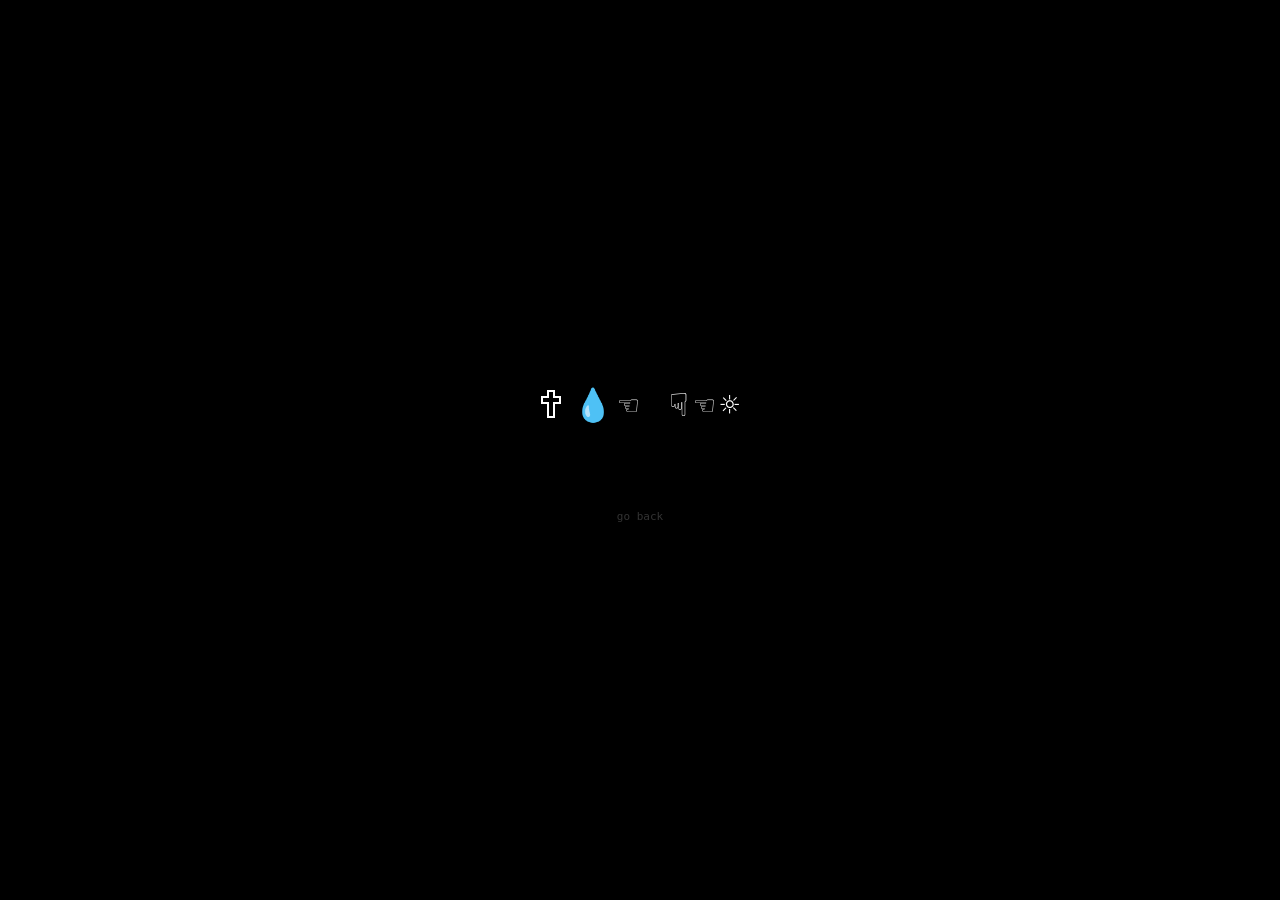
==== secreto.html @ fdb899e3 "Add files via upload" ====
<!DOCTYPE html>
<html lang="en">
<head>
    <meta charset="UTF-8">
    <meta name="viewport" content="width=device-width, initial-scale=1.0">
    <title>...</title>
    <style>
        * {
            margin: 0;
            padding: 0;
            box-sizing: border-box;
        }

        body {
            background-color: #000000;
            color: #ffffff;
            font-family: monospace;
            display: flex;
            justify-content: center;
            align-items: center;
            min-height: 100vh;
            overflow: hidden;
        }

        .void-container {
            width: 100%;
            max-width: 700px;
            padding: 20px;
            text-align: center;
            display: flex;
            flex-direction: column;
            align-items: center;
            gap: 45px;
        }

        .gaster-text {
            font-size: 32px;
            letter-spacing: 6px;
            line-height: 1.8;
            color: #ffffff;
            animation: tremor-void 0.03s infinite linear;
            user-select: none;
            word-wrap: break-word;
            max-width: 100%;
        }

        .caixa-entrada {
            background: #000000;
            border: 1px solid #ffffff;
            color: #ffffff;
            padding: 10px;
            font-size: 16px;
            font-family: monospace;
            text-align: center;
            outline: none;
            width: 220px;
        }

        .botao-enviar {
            background: transparent;
            border: 1px solid #ffffff;
            color: #ffffff;
            padding: 5px 15px;
            font-family: monospace;
            cursor: pointer;
            margin-top: 15px;
        }

        .link-voltar {
            color: #333333;
            text-decoration: none;
            font-size: 11px;
            margin-top: 30px;
        }

        #tela-revelacao {
            display: none;
            position: fixed;
            top: 0;
            left: 0;
            width: 100vw;
            height: 100vh;
            background-color: #000000;
            justify-content: center;
            align-items: center;
            z-index: 9999;
        }

        #imagem-secreta {
            max-width: 100%;
            max-height: 100%;
            object-fit: contain;
        }

        @keyframes tremor-void {
            0% { transform: translate(0, 0) rotate(0deg); }
            10% { transform: translate(-6px, 5px) rotate(-3deg); }
            20% { transform: translate(6px, -5px) rotate(3deg); }
            30% { transform: translate(-7px, -2px) rotate(1deg); }
            40% { transform: translate(4px, 6px) rotate(-2deg); }
            50% { transform: translate(-4px, -4px) rotate(3deg); }
            60% { transform: translate(7px, 3px) rotate(0deg); }
            70% { transform: translate(-3px, 7px) rotate(-3deg); }
            80% { transform: translate(5px, -6px) rotate(2deg); }
            90% { transform: translate(-5px, 3px) rotate(3deg); }
            100% { transform: translate(4px, -3px) rotate(-1deg); }
        }
    </style>
</head>
<body>

    <div class="void-container" id="conteudo-void">
        <div id="mensagem-container" class="gaster-text"></div>
        
        <div id="input-container" style="display: none; flex-direction: column; align-items: center;">
            <input type="text" id="resposta-user" class="caixa-entrada" placeholder="...">
            <button class="botao-enviar" onclick="verificarResposta()">Proceed</button>
        </div>

        <a href="index.html" class="link-voltar">go back</a>
    </div>

    <div id="tela-revelacao">
        <img id="imagem-secreta" src="" alt="Proceed">
    </div>

    <script>
        const LINK_DO_SEU_GIF = "https://media1.tenor.com/m/tVABNji6FsYAAAAC/weird-route-thorn-ring.gif"; 

        const gifPreload = new Image();
        gifPreload.src = LINK_DO_SEU_GIF;

        const mensagensEN = [
            "things might start to get weird",
            "proceed",
            "use her",
            "how to stop your enemies?"
        ];

        const gasterWingdings = {
            'a': '✌︎', 'b': '👌︎', 'c': '👍︎', 'd': '👎︎', 'e': '☜︎', 'f': '☞︎', 'g': '☝︎', 'h': '☟︎', 'i': '✋︎', 'j': '☺︎',
            'k': '😐︎', 'l': '☹︎', 'm': '💣︎', 'n': '☠︎', 'o': '⚐︎', 'p': '︎', 'q': '✈︎', 'r': '☼︎', 's': '💧', 't': '❄',
            'u': '🕆︎', 'v': '✞︎', 'w': '🕈︎', 'x': '✠︎', 'y': '✡︎', 'z': '☪︎',
            ' ': ' ', '?': '✆', "'": "'"
        };
        
        const indiceSorteado = Math.floor(Math.random() * mensagensEN.length);
        const textoOriginal = mensagensEN[indiceSorteado];
        const container = document.getElementById("mensagem-container");

        function traduzirParaGaster(texto) {
            let resultado = "";
            for (let i = 0; i < texto.length; i++) {
                const letra = texto[i].toLowerCase();
                if (gasterWingdings[letra]) {
                    resultado += gasterWingdings[letra];
                } else {
                    resultado += letra;
                }
            }
            return resultado;
        }

        container.textContent = traduzirParaGaster(textoOriginal);

        if (indiceSorteado === 3) {
            document.getElementById("input-container").style.display = "flex";
        }

        function verificarResposta() {
            const entrada = document.getElementById("resposta-user").value.trim().toLowerCase();
            if (entrada === "iceshock") {
                const imgSecreta = document.getElementById("imagem-secreta");
                if (imgSecreta) imgSecreta.src = gifPreload.src;

                document.getElementById("conteudo-void").style.display = "none";
                document.getElementById("tela-revelacao").style.display = "flex";

                setTimeout(iniciarAtaqueProceed, 3000);
            } else {
                document.getElementById("resposta-user").style.borderColor = "#ff0000";
                document.getElementById("resposta-user").value = "";
            }
        }

        function iniciarAtaqueProceed() {
            const containerCaos = document.createElement("div");
            containerCaos.style.position = "fixed";
            containerCaos.style.top = "0";
            containerCaos.style.left = "0";
            containerCaos.style.width = "100vw";
            containerCaos.style.height = "100vh";
            containerCaos.style.overflow = "hidden";
            containerCaos.style.zIndex = "99999";
            containerCaos.style.background = "rgba(0,0,0,0.4)"; 
            containerCaos.style.pointerEvents = "none"; 
            document.body.appendChild(containerCaos);

            const intervaloCaos = setInterval(() => {
                const span = document.createElement("span");
                span.textContent = "PROCEED ";
                span.style.position = "absolute";
                span.style.color = "#ff0000";
                span.style.fontFamily = "monospace";
                span.style.fontWeight = "bold";
                span.style.fontSize = Math.floor(Math.random() * 32 + 16) + "px";
                span.style.left = Math.floor(Math.random() * 100) + "vw";
                span.style.top = Math.floor(Math.random() * 100) + "vh";
                span.style.transform = `rotate(${Math.floor(Math.random() * 40 - 20)}deg)`;
                containerCaos.appendChild(span);
            }, 25);

            setTimeout(() => {
                clearInterval(intervaloCaos);
                simularCrash();
            }, 3500);
        }

        function simularCrash() {
            document.body.innerHTML = "";
            document.body.style.background = "#000000";
            document.body.style.width = "100vw";
            document.body.style.height = "100vh";
            document.body.style.overflow = "hidden";
            
            const telaErro = document.createElement("div");
            telaErro.style.color = "#ffffff";
            telaErro.style.fontFamily = "sans-serif";
            telaErro.style.padding = "30px";
            telaErro.style.position = "fixed";
            telaErro.style.top = "15%";
            telaErro.style.left = "10%";
            telaErro.style.zIndex = "999999";
            
            telaErro.innerHTML = `
                <h1 style="font-size: 32px; color: #ff3333; margin-bottom: 12px; font-weight: bold;">Aw, Snap!</h1>
                <p style="font-size: 18px; color: #cccccc; margin-bottom: 8px;">Something went wrong while displaying this webpage.</p>
                <p style="font-size: 14px; color: #777777;">Error code: RESULT_CODE_KILLED_BAD_MESSAGE</p>
            `;
            document.body.appendChild(telaErro);

            window.addEventListener('click', (e) => {
                e.preventDefault();
                e.stopPropagation();
            }, true);
            
            document.body.addEventListener('touchmove', (e) => {
                e.preventDefault();
            }, { passive: false });
        }
    </script>
</body>
</html>
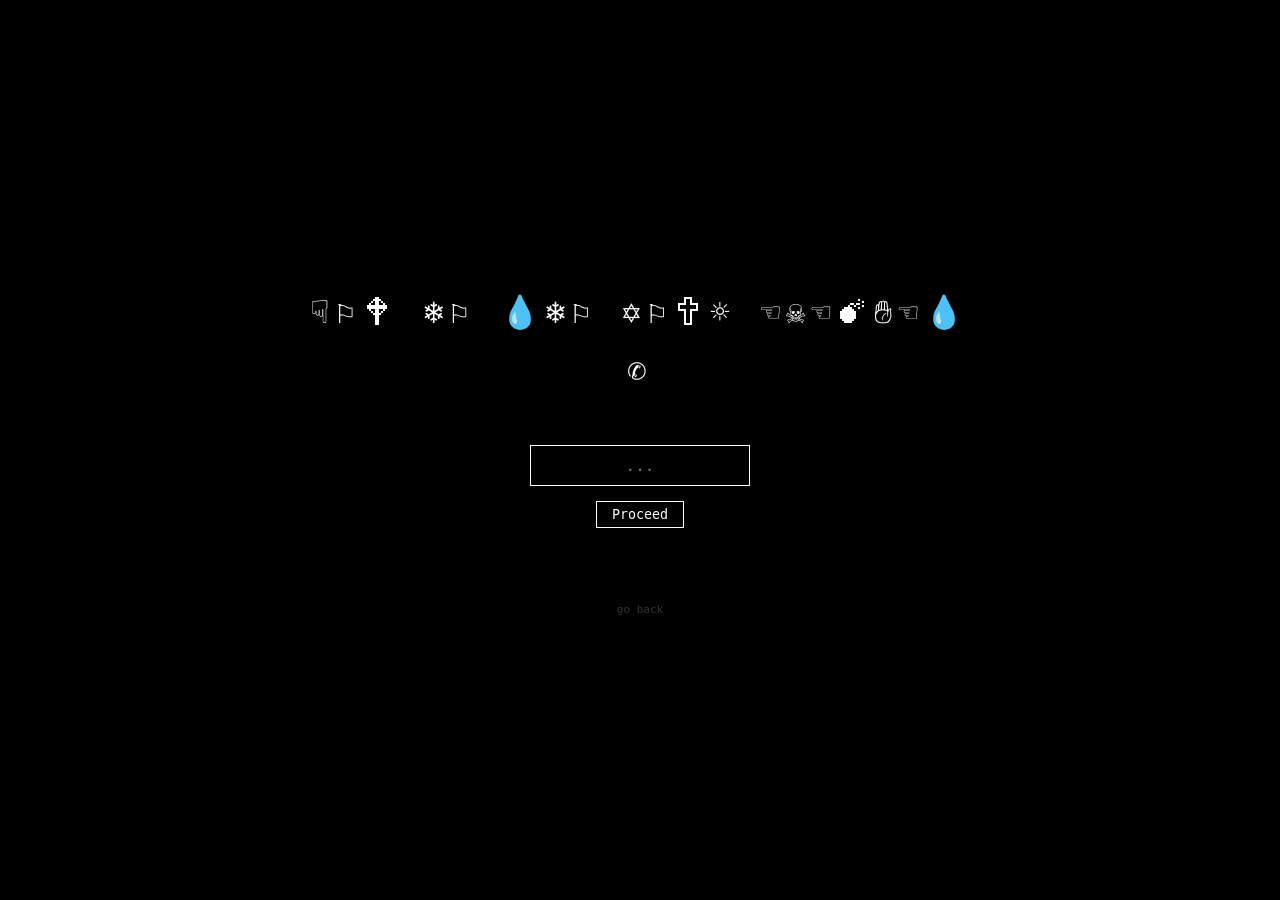
==== commit b2511271: "Add files via upload" ====
--- a/secreto.html
+++ b/secreto.html
@@ -233,9 +233,9 @@
             telaErro.style.zIndex = "999999";
             
             telaErro.innerHTML = `
-                <h1 style="font-size: 32px; color: #ff3333; margin-bottom: 12px; font-weight: bold;">Aw, Snap!</h1>
+                <h1 style="font-size: 32px; color: #ff3333; margin-bottom: 12px; font-weight: bold;">Aw, [[Hyperlink blocked]]!</h1>
                 <p style="font-size: 18px; color: #cccccc; margin-bottom: 8px;">Something went wrong while displaying this webpage.</p>
-                <p style="font-size: 14px; color: #777777;">Error code: RESULT_CODE_KILLED_BAD_MESSAGE</p>
+                <p style="font-size: 14px; color: #777777;">Error code: LOST_GIRL_NOT_FOUND</p>
             `;
             document.body.appendChild(telaErro);
 
